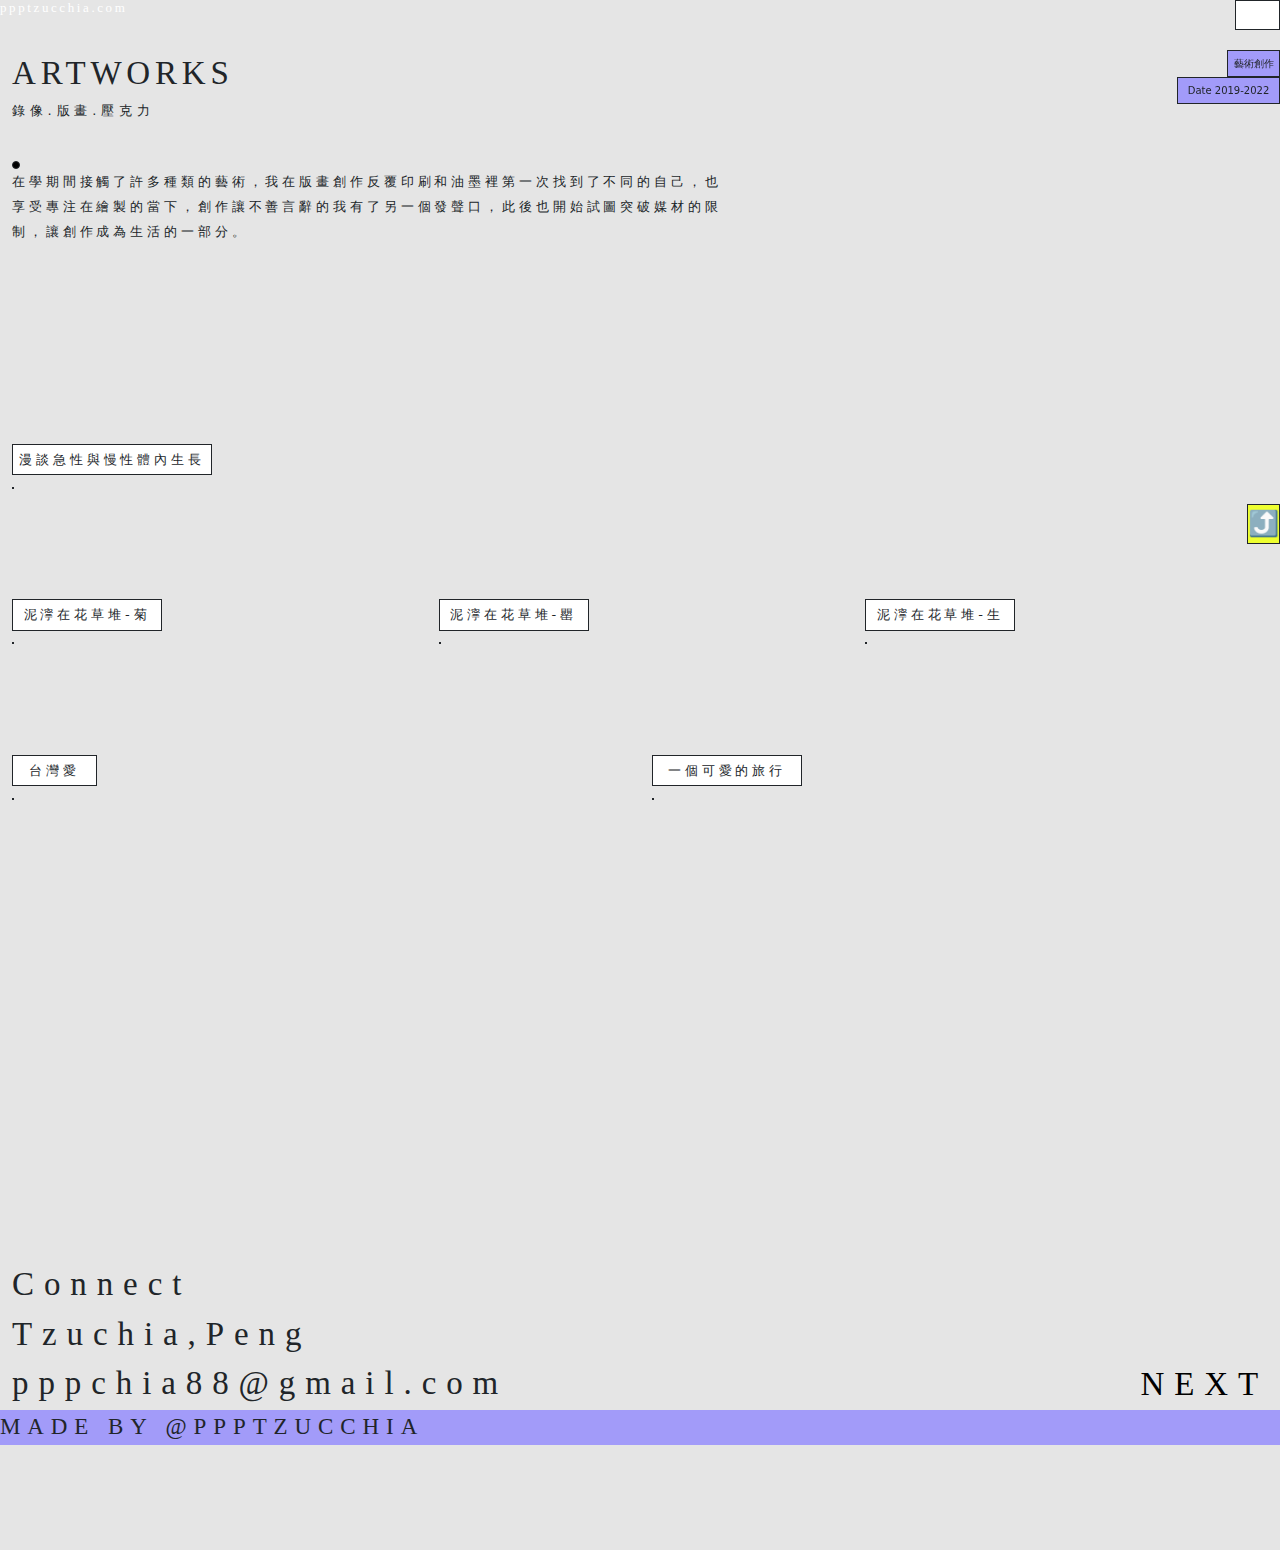
==== art/art.html @ b2fa5f9e "git init" ====
<!DOCTYPE html>
<html lang="en" >

<head>
  <meta charset="UTF-8">
  <title>ARTWORK</title>
  <link rel='stylesheet' href='https://code.jquery.com/ui/1.10.4/themes/smoothness/jquery-ui.css'>
<link rel='stylesheet' href='https://cdnjs.cloudflare.com/ajax/libs/bootstrap/5.0.2/css/bootstrap.min.css'><link rel="stylesheet" href="./style.css">

</head>
<body>
<!-- partial:index.partial.html -->
<header id="top">
  <input id="menu-switcher" type="checkbox" name="menu-switcher"/>
  <label class="hamburger" for="menu-switcher">
    <div class="hamburger-line"></div>
  </label>
  <h1 class="logo"><a href="../index.html">ppptzucchia.com</a></h1>
  <ul class="menu">
    <ul><a href="../baggage/baggage.html">Baggage flower shop</a></ul>
    <ul><a href="../butter/butter.html">Butter spring</a></ul>
    <ul><a href="../artcup/artcup.html">33rd Art cup</a></ul>
    <ul><a href="../seed/seed.html">Seed space</a></ul>
    <ul><a href="../poster/poster.html">Poster</a></ul>
    <ul><a href="../art/art.html">Artwork</a></ul>
    <ul><a href="../ill/ill.html">Illustration</a></ul>
  </ul>
</header>
<section>
  <div class="container-fluid">
    <div class="row">
      <div class="col-md-7 col-sm-12">
        <div class="box">
          <div class="a">
            <h2>ARTWORKS</h2>
          </div>
          <div class="b">錄像.版畫.壓克力</div>
          <div class="c"></div>
          <div class="d">在學期間接觸了許多種類的藝術，我在版畫創作反覆印刷和油墨裡第一次找到了不同的自己，也享受專注在繪製的當下，創作讓不善言辭的我有了另一個發聲口，此後也開始試圖突破媒材的限制，讓創作成為生活的一部分。</div>
       
        </div>
      </div>
      <div class="col-md-4 col-sm-12">
        <div class="boxx">
          <div class="l e">藝術創作</div>
          <div class="l f">Date 2019-2022</div>
          <div class="l next"><a href="#top">⤴</a></div>
        </div>
      </div>
    </div>
  </div>
</section>
<section id="draggable">
  <div class="container-fluid">
    <div class="row">
      <div class="col-md-12  pc2 draggable">
        <div class="tab tt">漫談急性與慢性體內生長</div>
        <div class="p">錄像|10:15重複播放<br>Date.2022<br>─────────<br>Nearly reaching the state of nervous breakdown, I tried to hold myself, at the moment I detected nothing but pain in the muscle, the struggle and the shaking which I couldn't help it.
          In the interval, obsessing over the hug I gave myself, and myself solely. I played the video repeatedly, over and over again, perceiving my own emotions. Going through pain, feelings besides trembling, set out to reconcile with the immutable fact.</div><img class="img" src="https://i.imgur.com/DqZrYdb.png" alt=""/>
      </div>
       </div>
  </div>
</section>
<section id="draggable">
  <div class="container-fluid">
    <div class="row">
      <div class="col-md-4 col-sm-12 pc2 draggable">
        <div class="tab t4">泥濘在花草堆-菊</div>
        <div class="p">木刻版畫|單板複刻|75*75cm<br>Date 2020<br>─────────<br>我們走在沒有盡頭的道路上，那條路上起起落落，起起再落落還有一堆坑坑洞洞，一不小心就會掉入泥濘沼澤中，你會漸漸被土壤覆蓋被雨水數落，漸漸忘了自己的樣子，但別忘了我們都是從不同坑洞泥濘困難的環境中，重新綻放的</div><img class="img" src="https://i.imgur.com/u27Uxbu.png" alt=""/>
      </div>
      <div class="col-md-4 col-sm-12 pc2 draggable">
        <div class="tab t5">泥濘在花草堆-罌</div>
        <div class="p">木刻版畫|單板複刻|75*75cm<br>Date 2021<br>─────────<br>我們走在沒有盡頭的道路上，那條路上起起落落，起起再落落還有一堆坑坑洞洞，一不小心就會掉入泥濘沼澤中，你會漸漸被土壤覆蓋被雨水數落，漸漸忘了自己的樣子，但別忘了我們都是從不同坑洞泥濘困難的環境中，重新綻放的</div><img src="https://i.imgur.com/2xFYfzn.png" alt=""/>
      </div>
      <div class="col-md-4 col-sm-12 pc2 draggable">
        <div class="tab t6">泥濘在花草堆-生</div>
        <div class="p">木刻版畫|單板複刻|75*75cm<br>Date 2021<br>─────────<br>我們走在沒有盡頭的道路上，那條路上起起落落，起起再落落還有一堆坑坑洞洞，一不小心就會掉入泥濘沼澤中，你會漸漸被土壤覆蓋被雨水數落，漸漸忘了自己的樣子，但別忘了我們都是從不同坑洞泥濘困難的環境中，重新綻放的</div><img src="https://i.imgur.com/vgOpnan.png" alt=""/>
      </div>
    </div>
  </div>
</section>
<section id="draggable">
  <div class="container-fluid">
    <div class="row">
      <div class="col-md-6 col-sm-12 pc2 draggable">
        <div class="tab t3">台灣愛</div>
        <div class="p">平版印刷|A3<br>Date 2020</div><img src="https://i.imgur.com/i0wslml.png" alt=""/>
      </div>
      <div class="col-md-6 col-sm-12 pc2 draggable">
        <div class="tab t4">一個可愛的旅行</div>
        <div class="p">壓克力|畫布|30f<br>Date 2019</div><img class="img" src="https://i.imgur.com/xxa7IwF.png" alt=""/>
      </div>
      
    
    </div>
  </div>
</section>
<section id="end">
  <div class="container-fluid">
    <div class="row">
      <div class="col-md-6 col-sm-12">
        <div class="conn">Connect<br>Tzuchia,Peng<br>pppchia88@gmail.com</div>
      </div>
      <div class="col-md-6 col-sm-12 text"><a href="../ill/ill.html">NEXT</a></div>
    </div>
  </div>
</section>
<footer>
  <div class="row"> 
    <div class="col-md-12">
      <div class="ss">MADE BY @PPPTZUCCHIA</div>
    </div>
  </div>
</footer>
<!-- partial -->
  

</body>
</html>
---- art/style.css ----
* {
  box-sizing: border-box;
}

.hamburger {
  background-color: #fff;
  width: 45px;
  height: 30px;
  position: fixed;
  top: 0px;
  right: 0px;
  display: block;
  border: solid 1px;
  background-image: url(https://i.imgur.com/FGQOk2Y.png);
  background-size: cover;
  z-index: 100;
  transition: 0.3s;
  animation: pp 2s;
}

.hamburger:hover {
  background-image: url(https://i.imgur.com/lOplEaO.png);
  background-size: cover;
}

body {
  margin: 0;
  padding: 0;
  height: 1550px;
  cursor: url(https://i.imgur.com/5aBmUJ1.png), auto;
  background: #E5E5E5;
  overflow-x: hidden;
}

.menu ul a {
  display: block;
  padding: 15px;
  text-decoration: none;
  font-family: Andale Mono;
  font-size: 20px;
  text-align: left;
  background: #fff;
  border-bottom-left-radius: 100px;
  border-top-left-radius: 100px;
  border: solid 1px black;
}

.menu {
  height: 100vh;
  width: 50%;
  position: fixed;
  top: 30px;
  right: 0;
  z-index: 100;
  transform: translateX(100%);
  transition: 0.5s;
}

.logo {
  font-size: 13px;
  font-family: Andale Mono;
  letter-spacing: 0.2em;
}

a:link {
  color: #000;
  text-decoration: none;
}

a:visited {
  color: #0000;
  text-decoration: none;
}

a:hover {
  color: #fff;
  text-decoration: none;
}

a:active {
  color: #FFFFFF;
  text-decoration: none;
}

#menu-switcher:checked ~ .menu {
  transform: translateX(0%);
}

#menu-switcher {
  display: none;
}

.a span, .b, .br, .d {
  font-size: 13px;
}

h2, br {
  font-family: Andale Mono;
}

.c {
  width: 8px;
  height: 8px;
  border-radius: 100%;
  border: solid 1px;
  background: black;
  margin-top: 40px;
}

.boxx {
  position: fixed;
  right: 0;
  top: 50px;
  text-align: right;
  z-index: 90;
  font-size: 10px;
  animation: pp 2s;
}

@keyframes pp {
  0% {
    right: -350px;
  }
  100% {
    right: 0px;
  }
}
.box {
  letter-spacing: 0.3em;
  padding-top: 30px;
  padding-bottom: 100px;
  animation: boxa 4s;
}

@keyframes boxa {
  0% {
    opacity: 0;
  }
  100% {
    opacity: 1;
  }
}
.l {
  border: solid 1px;
  background: #A29BF9;
  padding: 5px;
  text-align: center;
}

h2 {
  font-size: 33px;
}

.e {
  margin-left: 140px;
}

.f {
  margin-left: 90px;
}

.g {
  background: #fff;
}

.d {
  font-size: 13px;
  letter-spacing: 0.3em;
  line-height: 25px;
  font-weight: 390;
}
.next {
  font-weight: 100;
  font-size: 25px;
  padding: 0px;
  margin-left: 160px;
  margin-top: 400px;
  transition: 0.5s;
  background: #EEFF30;
}

.next:hover {
  border-radius: 100%;
}

img {
  width: 100%;
  border: solid 1px;
}

.tab {
  border: solid 1px;
  padding: 5px;
  text-align: center;
  background: #fff;
  font-size: 13px;
  letter-spacing: 0.3em;
  position: relative;
}

.p {
  border: solid 1px;
  width: 100%;
  height: auto;
  background: #fff;
  transition: 3s;
  display: none;
  padding: 3px;
}

.tab:hover ~ .p {
  display: block;
}

.tab:hover .myMOUSE {
  cursor: default;
}

.tab:hover {
  background: #EEFF30;
}

.ui-state-highlight {
  background: #E5E5E5;
  border: none;
}

.tt {
  width: 200px;
}

.t2 {
  width: 250px;
}

.pc2 {
  padding-top: 100px;
}

.t3 {
  width: 85px;
}

.t4 {
  width: 150px;
}

.t5 {
  width: 150px;
}

.t6 {
  width: 150px;
}

.p {
  font-size: 10px;
}

section#end .row {
  height: 600px;
  font-size: 33px;
  font-family: Andale Mono;
  padding-top: 450px;
  letter-spacing: 0.3em;
}
section#end .row .text {
  text-align: right;
  padding-top: 100px;
}

footer .col-md-12 {
  height: 35px;
  width: 100%;
  background: #A29BF9;
  overflow-x: hidden;
  position: relative;
}
footer .ss {
  width: 100%;
  letter-spacing: 0.3em;
  position: absolute;
  font-family: Andale Mono;
  font-size: 23px;
  animation: h1 15s infinite;
  animation-timing-function: linear;
  overflow-x: hidden;
}
@keyframes h1 {
  from {
    left: 100%;
  }
  to {
    left: 0%;
  }
}
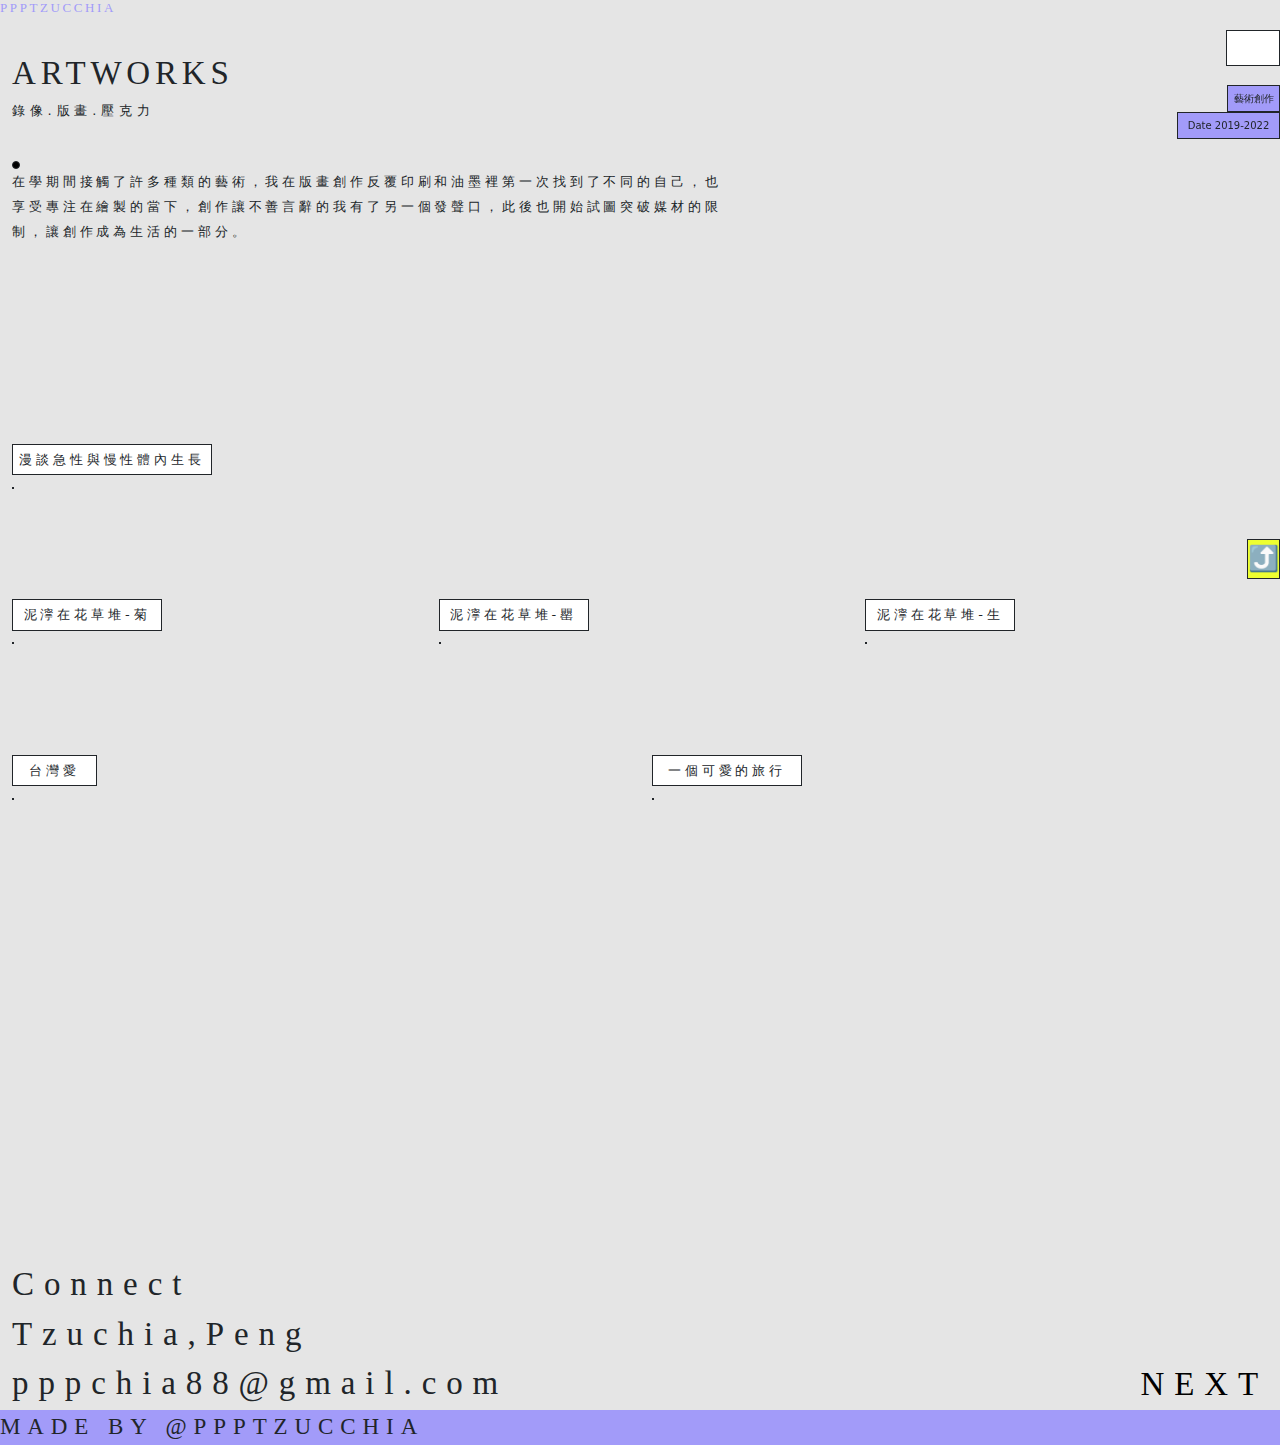
==== commit a282c681: "Update art.html" ====
--- a/art/art.html
+++ b/art/art.html
@@ -3,6 +3,7 @@
 
 <head>
   <meta charset="UTF-8">
+  <meta name="viewport" content="width=device-width, initial-scale=1.0, user-scalable=no, minimum-scale=0.8, maximum-scale=1.0" />
   <title>ARTWORK</title>
   <link rel='stylesheet' href='https://code.jquery.com/ui/1.10.4/themes/smoothness/jquery-ui.css'>
 <link rel='stylesheet' href='https://cdnjs.cloudflare.com/ajax/libs/bootstrap/5.0.2/css/bootstrap.min.css'><link rel="stylesheet" href="./style.css">
@@ -15,11 +16,11 @@
   <label class="hamburger" for="menu-switcher">
     <div class="hamburger-line"></div>
   </label>
-  <h1 class="logo"><a href="../index.html">ppptzucchia.com</a></h1>
+  <h1 class="logo"><a href="../index.html">PPPTZUCCHIA</a></h1>
   <ul class="menu">
     <ul><a href="../baggage/baggage.html">Baggage flower shop</a></ul>
     <ul><a href="../butter/butter.html">Butter spring</a></ul>
-    <ul><a href="../artcup/artcup.html">33rd Art cup</a></ul>
+    <ul><a href="../artcup/artcup.html">33th Art cup</a></ul>
     <ul><a href="../seed/seed.html">Seed space</a></ul>
     <ul><a href="../poster/poster.html">Poster</a></ul>
     <ul><a href="../art/art.html">Artwork</a></ul>
@@ -113,7 +114,12 @@
   </div>
 </footer>
 <!-- partial -->
-  
+
+  <script src='https://cdnjs.cloudflare.com/ajax/libs/bootstrap/5.1.3/js/bootstrap.min.js'></script>
+<script src='https://cdnjs.cloudflare.com/ajax/libs/jquery/3.6.0/jquery.min.js'></script>
+<script src='https://cdnjs.cloudflare.com/ajax/libs/jqueryui/1.12.1/jquery-ui.min.js'></script>
+<script src='https://cdnjs.cloudflare.com/ajax/libs/skrollr/0.6.30/skrollr.min.js'></script><script  src="./script.js"></script>
+
 
 </body>
 </html>
--- a/art/style.css
+++ b/art/style.css
@@ -4,10 +4,10 @@
 
 .hamburger {
   background-color: #fff;
-  width: 45px;
-  height: 30px;
+  width: 54px;
+  height: 36px;
   position: fixed;
-  top: 0px;
+  top: 30px;
   right: 0px;
   display: block;
   border: solid 1px;
@@ -26,7 +26,6 @@
 body {
   margin: 0;
   padding: 0;
-  height: 1550px;
   cursor: url(https://i.imgur.com/5aBmUJ1.png), auto;
   background: #E5E5E5;
   overflow-x: hidden;
@@ -49,7 +48,7 @@
   height: 100vh;
   width: 50%;
   position: fixed;
-  top: 30px;
+  top: 65px;
   right: 0;
   z-index: 100;
   transform: translateX(100%);
@@ -73,12 +72,12 @@
 }
 
 a:hover {
-  color: #fff;
+  color: #A29BF9;
   text-decoration: none;
 }
 
 a:active {
-  color: #FFFFFF;
+  color: #A29BF9;
   text-decoration: none;
 }
 
@@ -110,7 +109,7 @@
 .boxx {
   position: fixed;
   right: 0;
-  top: 50px;
+  top: 85px;
   text-align: right;
   z-index: 90;
   font-size: 10px;
@@ -295,3 +294,4 @@
   }
 }
 
+
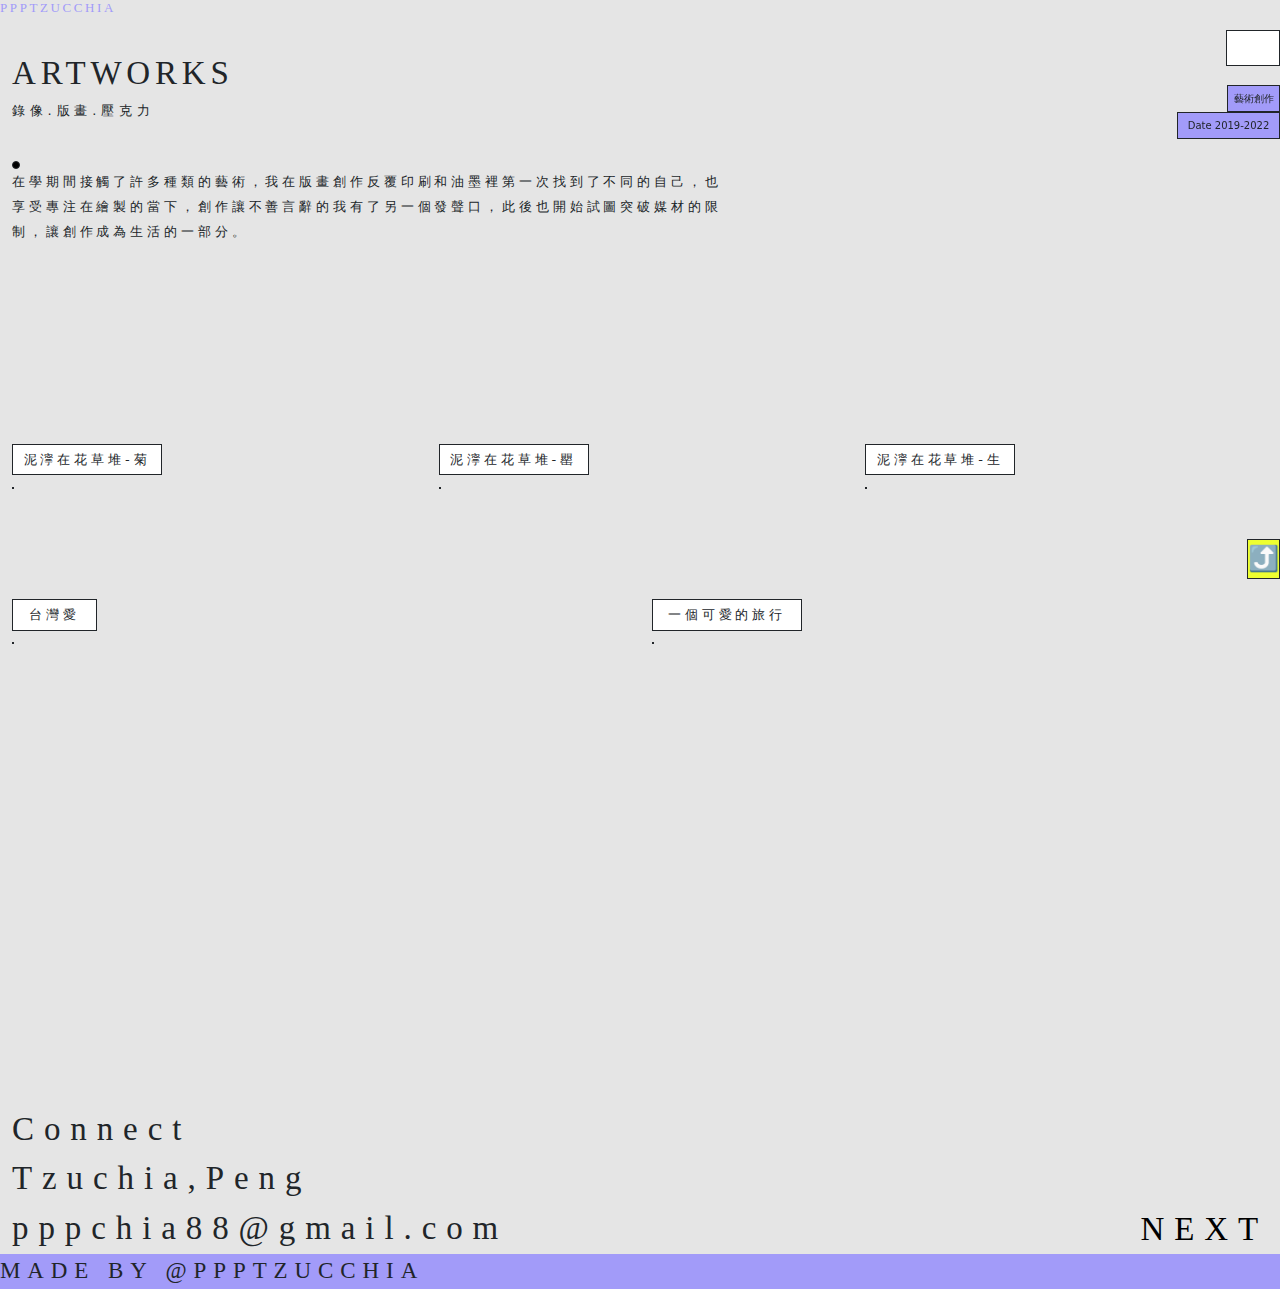
==== commit 80ea8880: "Update art.html" ====
--- a/art/art.html
+++ b/art/art.html
@@ -51,17 +51,7 @@
     </div>
   </div>
 </section>
-<section id="draggable">
-  <div class="container-fluid">
-    <div class="row">
-      <div class="col-md-12  pc2 draggable">
-        <div class="tab tt">漫談急性與慢性體內生長</div>
-        <div class="p">錄像|10:15重複播放<br>Date.2022<br>─────────<br>Nearly reaching the state of nervous breakdown, I tried to hold myself, at the moment I detected nothing but pain in the muscle, the struggle and the shaking which I couldn't help it.
-          In the interval, obsessing over the hug I gave myself, and myself solely. I played the video repeatedly, over and over again, perceiving my own emotions. Going through pain, feelings besides trembling, set out to reconcile with the immutable fact.</div><img class="img" src="https://i.imgur.com/DqZrYdb.png" alt=""/>
-      </div>
-       </div>
-  </div>
-</section>
+
 <section id="draggable">
   <div class="container-fluid">
     <div class="row">
--- a/art/style.css
+++ b/art/style.css
@@ -225,7 +225,7 @@
 }
 
 .tt {
-  width: 200px;
+  width: 210px;
 }
 
 .t2 {
@@ -257,7 +257,6 @@
 }
 
 section#end .row {
-  height: 600px;
   font-size: 33px;
   font-family: Andale Mono;
   padding-top: 450px;
